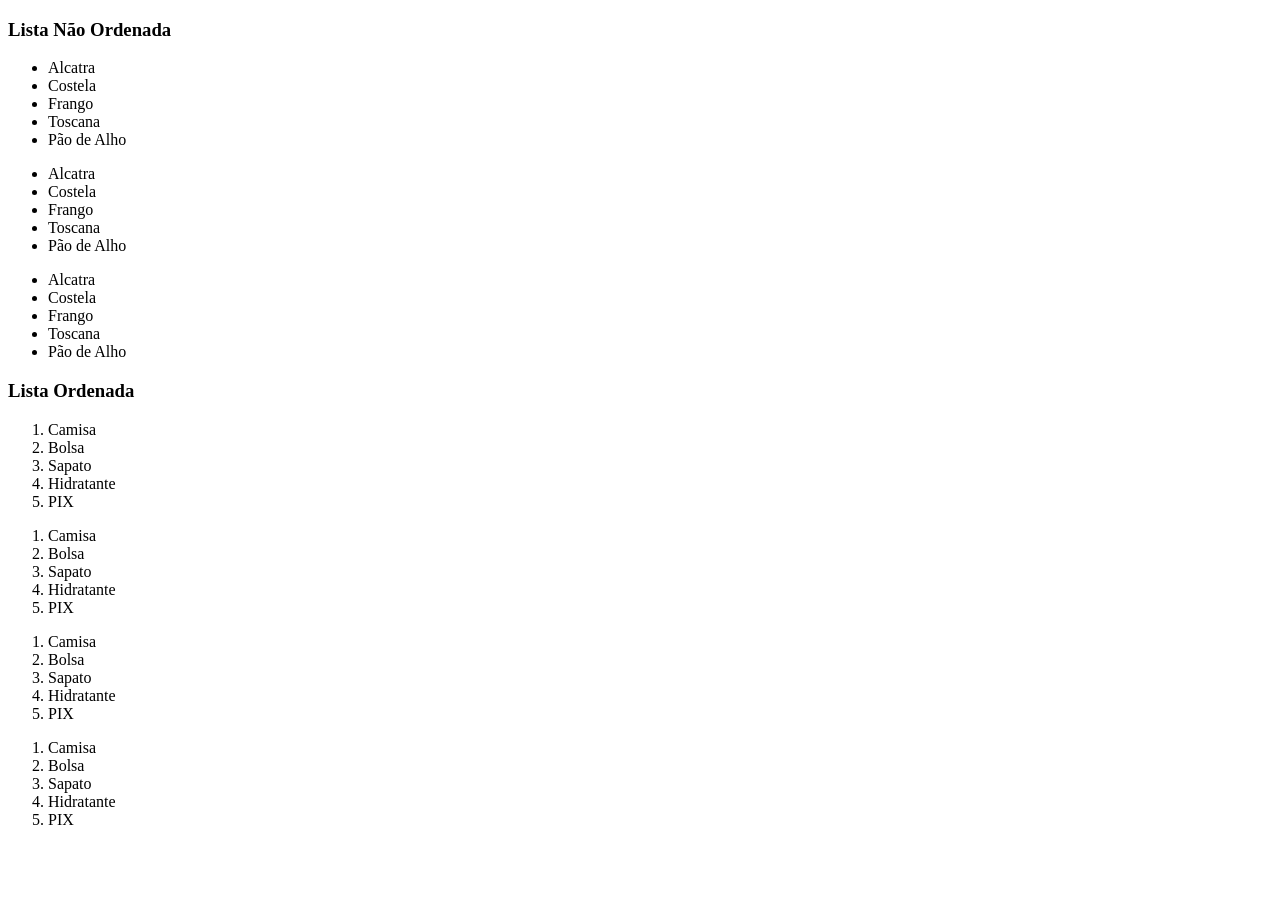
==== paginas/listas.html @ 4911f1b7 "criação do arquivo e do conteudo do html listas" ====
<!DOCTYPE html>
    <html lang="pt-br">
    <head>
        <meta charset="UTF-8">
        <meta name="viewport" content="width=device-width, initial-scale=1.0">
        <title> Projeto WEB - HTML/CSS </title>
    </head>
    <body>
        <div id="listas">
            <h3> Lista Não Ordenada </h3>

            <ul>
                <li> Alcatra </li>
                <li> Costela </li>
                <li> Frango </li>
                <li> Toscana </li>
                <li> Pão de Alho </li>
            </ul>

            <ul>
                <li> Alcatra </li>
                <li> Costela </li>
                <li> Frango </li>
                <li> Toscana </li>
                <li> Pão de Alho </li>
            </ul>

            <ul>
                <li> Alcatra </li>
                <li> Costela </li>
                <li> Frango </li>
                <li> Toscana </li>
                <li> Pão de Alho </li>
            </ul>

            <h3> Lista Ordenada </h3>

            <ol>
                <li> Camisa </li>
                <li> Bolsa </li>
                <li> Sapato </li>
                <li> Hidratante </li>
                <li> PIX </li>
            </ol>

            <ol>
                <li> Camisa </li>
                <li> Bolsa </li>
                <li> Sapato </li>
                <li> Hidratante </li>
                <li> PIX </li>
            </ol>

            <ol>
                <li> Camisa </li>
                <li> Bolsa </li>
                <li> Sapato </li>
                <li> Hidratante </li>
                <li> PIX </li>
            </ol>

            <ol>
                <li> Camisa </li>
                <li> Bolsa </li>
                <li> Sapato </li>
                <li> Hidratante </li>
                <li> PIX </li>
            </ol>

            <!-- "ul" e "ol" = comumente usado para fazer listagens -->
            
        </div>
        
    </body>
    </html>
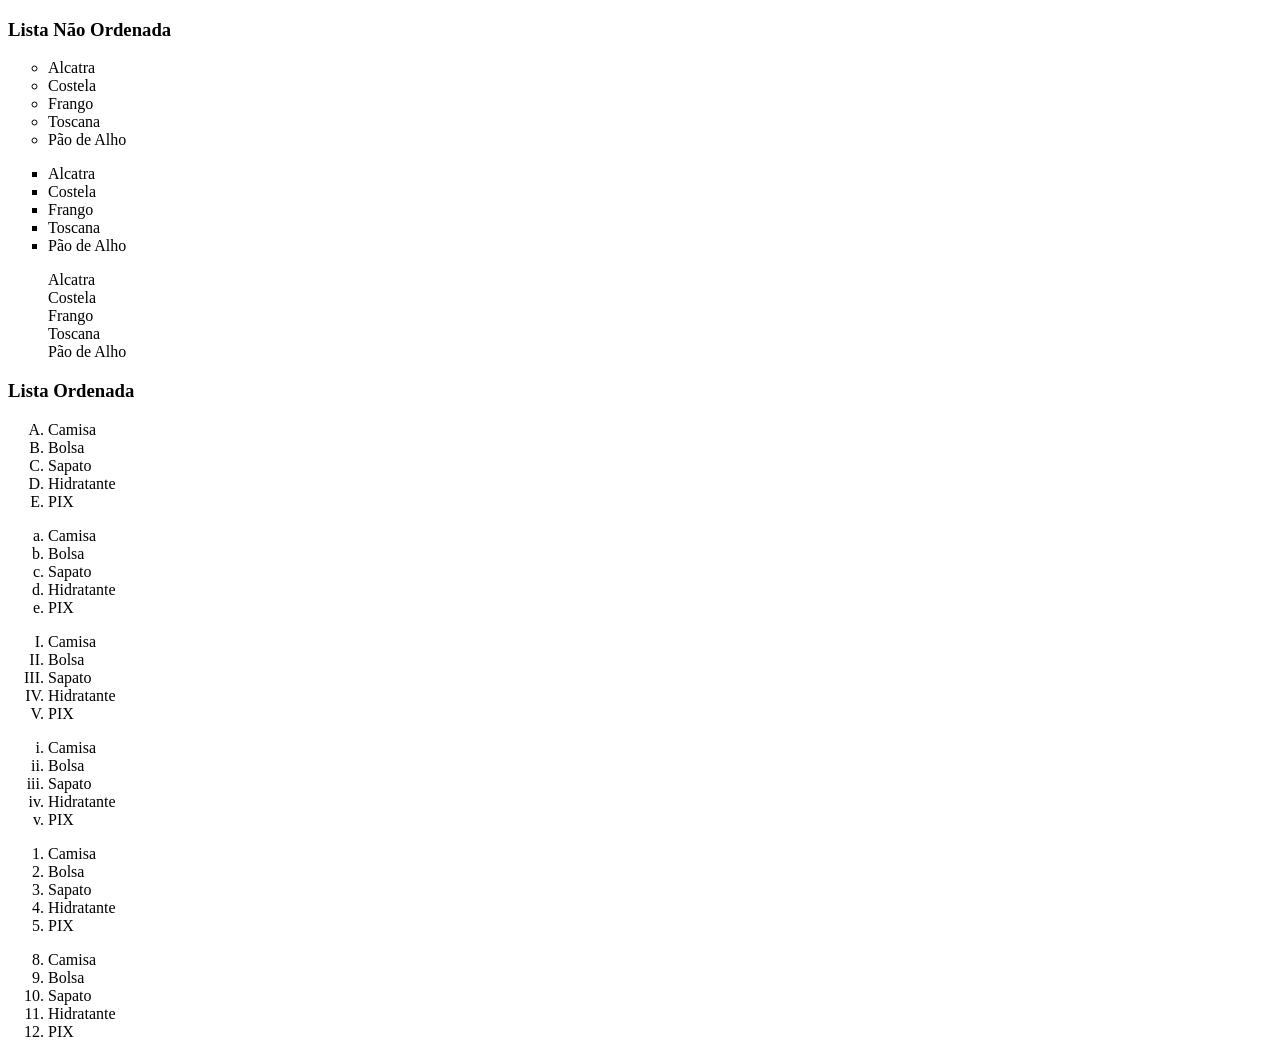
==== commit 5a669913: "Edição do html listas" ====
--- a/paginas/listas.html
+++ b/paginas/listas.html
@@ -8,8 +8,10 @@
     <body>
         <div id="listas">
             <h3> Lista Não Ordenada </h3>
+            
+            <!-- type = muda os arcadores das listas -->
 
-            <ul>
+            <ul type="circle">
                 <li> Alcatra </li>
                 <li> Costela </li>
                 <li> Frango </li>
@@ -17,7 +19,7 @@
                 <li> Pão de Alho </li>
             </ul>
 
-            <ul>
+            <ul type="square">
                 <li> Alcatra </li>
                 <li> Costela </li>
                 <li> Frango </li>
@@ -25,7 +27,7 @@
                 <li> Pão de Alho </li>
             </ul>
 
-            <ul>
+            <ul type="none"> <!-- nenhum -->
                 <li> Alcatra </li>
                 <li> Costela </li>
                 <li> Frango </li>
@@ -35,7 +37,33 @@
 
             <h3> Lista Ordenada </h3>
 
-            <ol>
+            <!-- o "ol" se não colocar nada ele aparece automaticamente como número -->
+
+            <ol type="A">
+                <li> Camisa </li>
+                <li> Bolsa </li>
+                <li> Sapato </li>
+                <li> Hidratante </li>
+                <li> PIX </li>
+            </ol>
+
+            <ol type="a">
+                <li> Camisa </li>
+                <li> Bolsa </li>
+                <li> Sapato </li>
+                <li> Hidratante </li>
+                <li> PIX </li>
+            </ol>
+
+            <ol type="I">
+                <li> Camisa </li>
+                <li> Bolsa </li>
+                <li> Sapato </li>
+                <li> Hidratante </li>
+                <li> PIX </li>
+            </ol>
+
+            <ol type="i">
                 <li> Camisa </li>
                 <li> Bolsa </li>
                 <li> Sapato </li>
@@ -51,15 +79,7 @@
                 <li> PIX </li>
             </ol>
 
-            <ol>
-                <li> Camisa </li>
-                <li> Bolsa </li>
-                <li> Sapato </li>
-                <li> Hidratante </li>
-                <li> PIX </li>
-            </ol>
-
-            <ol>
+            <ol start="8">
                 <li> Camisa </li>
                 <li> Bolsa </li>
                 <li> Sapato </li>
@@ -68,7 +88,9 @@
             </ol>
 
             <!-- "ul" e "ol" = comumente usado para fazer listagens -->
-            
+
+            <!-- "start" = começar com algo -->
+
         </div>
         
     </body>
